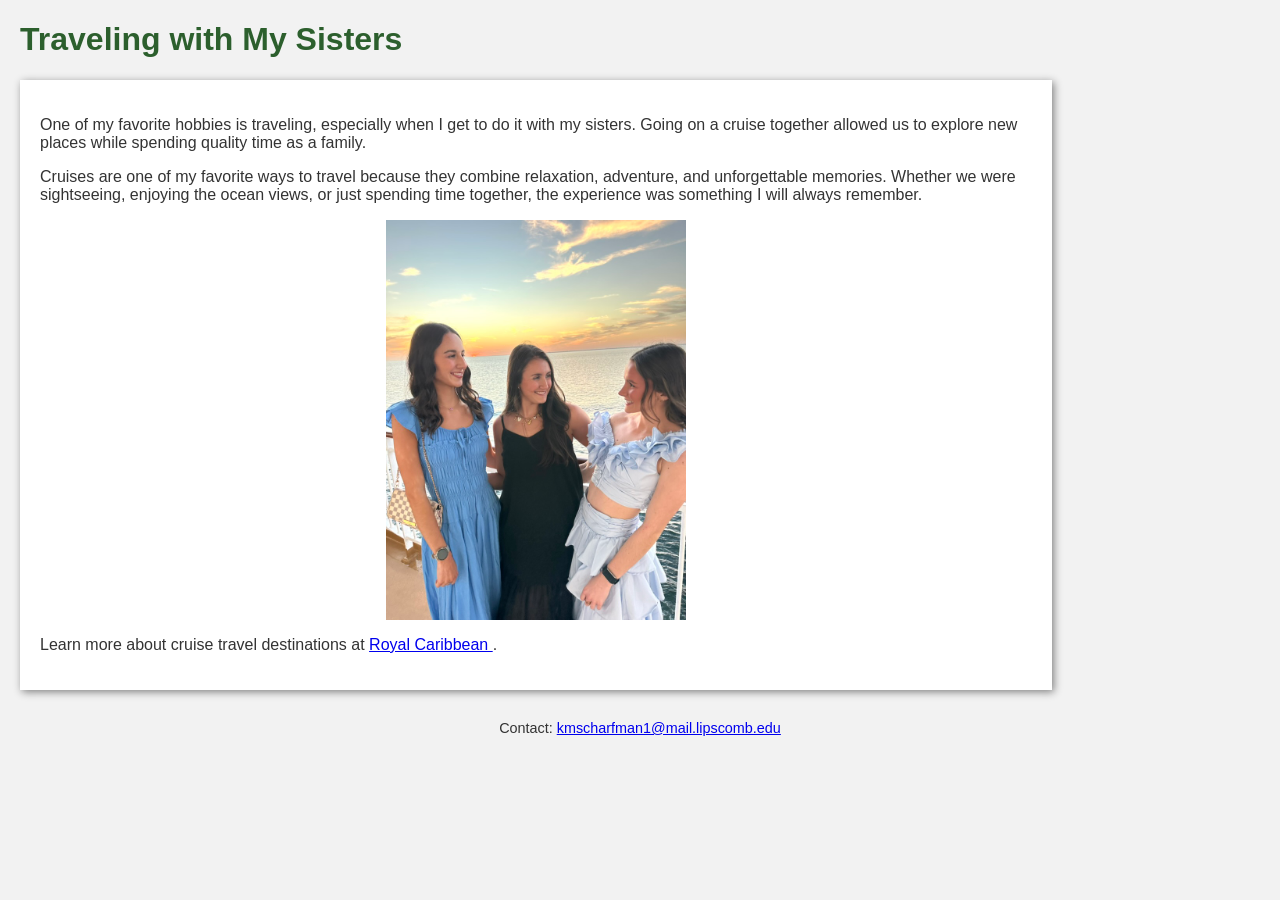
==== myhobby.html @ 26f62824 "Create myhobby.html" ====
<!DOCTYPE html>
<html lang="en">
<head>
  <meta charset="UTF-8">
  <title>My Hobby - Traveling</title>

  <!-- Embedded CSS (REQUIRED for #10) -->
  <style>
    body {
      font-family: Arial, sans-serif;
      background-color: #f2f2f2;
      color: #333;
      margin: 20px;
    }

    h1 {
      color: #2c5f2d;
    }

    .content {
      width: 80%;
      background-color: white;
      padding: 20px;
      box-shadow: 2px 2px 8px gray;
    }

    img {
      max-width: 300px;
      display: block;
      margin: 15px auto;
    }

    footer {
      margin-top: 30px;
      font-size: 0.9em;
      text-align: center;
    }
  </style>
</head>

<body>

<h1>Traveling with My Sisters</h1>

<div class="content">
  <p>
    One of my favorite hobbies is traveling, especially when I get to do it
    with my sisters. Going on a cruise together allowed us to explore new
    places while spending quality time as a family.
  </p>

  <p>
    Cruises are one of my favorite ways to travel because they combine
    relaxation, adventure, and unforgettable memories. Whether we were
    sightseeing, enjoying the ocean views, or just spending time together,
    the experience was something I will always remember.
  </p>

  <!-- Photo -->
  <img src="image/cruise.jpg" alt="My sisters and I on a cruise">

  <!-- Required hyperlink -->
  <p>
    Learn more about cruise travel destinations at
    <a href="https://www.royalcaribbean.com" target="_blank">
      Royal Caribbean
    </a>.
  </p>
</div>

<footer>
  Contact:
  <a href="mailto:kmscharfman1@mail.lipscomb.edu">
    kmscharfman1@mail.lipscomb.edu
  </a>
</footer>

</body>
</html>
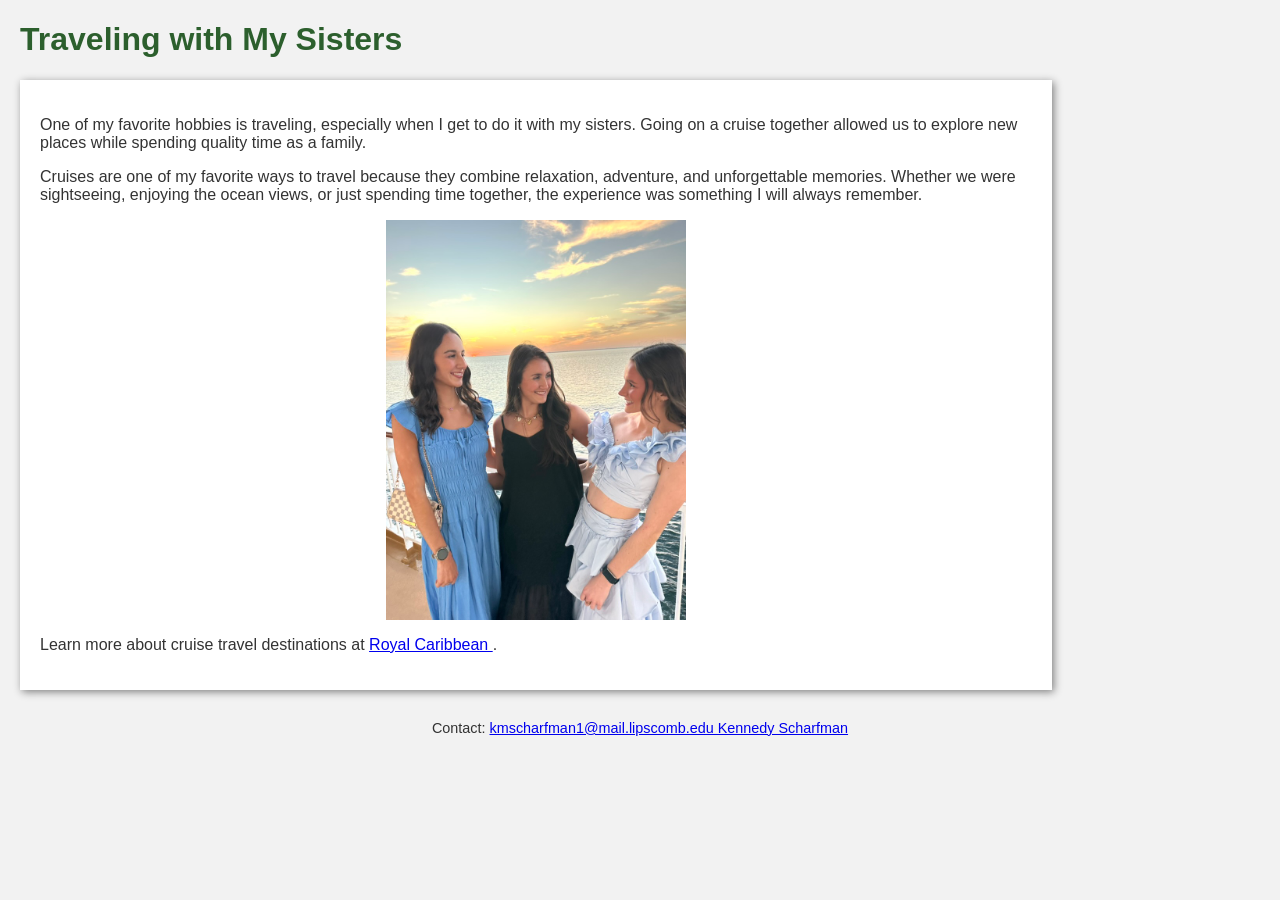
==== commit 49489eb8: "Update myhobby.html" ====
--- a/myhobby.html
+++ b/myhobby.html
@@ -72,6 +72,7 @@
   Contact:
   <a href="mailto:kmscharfman1@mail.lipscomb.edu">
     kmscharfman1@mail.lipscomb.edu
+    Kennedy Scharfman
   </a>
 </footer>
 
